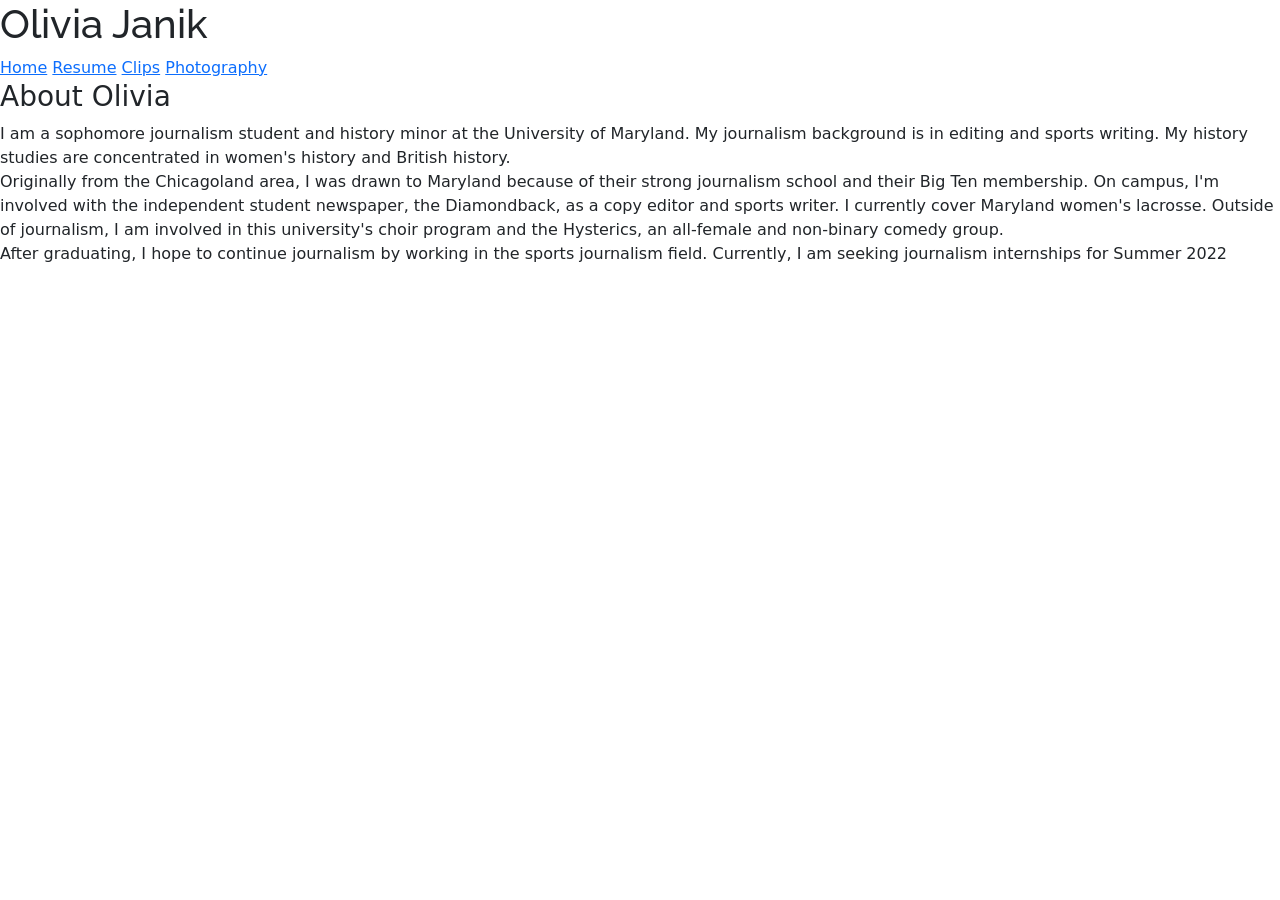
==== index.html @ 799a26e8 "update" ====
<!DOCTYPE html>
<html lang="en">

<head>
  <!--meta-->
  <meta charset="UTF-8">
  <meta name="viewport" content="width=device-width, initial-scale=1.0">
  <meta http-equiv="X-UA-Compatible" content="ie=edge">
  <!--seo-->
  <title>Olivia Janik</title>
  <meta name="description" content="journalism portfolio for Olivia Janik">
  <!--css-->
  <link rel="stylesheet" href="assets/css/style.css">
<!--fonts-->
<link href="https://fonts.googleapis.com/css2?family=Raleway:ital,wght@0,300;0,400;0,500;1,500&display=swap" rel="stylesheet">
  <!-- CSS only -->
  <link href="https://cdn.jsdelivr.net/npm/bootstrap@5.1.3/dist/css/bootstrap.min.css" rel="stylesheet"
    integrity="sha384-1BmE4kWBq78iYhFldvKuhfTAU6auU8tT94WrHftjDbrCEXSU1oBoqyl2QvZ6jIW3" crossorigin="anonymous">
  <!--//-->

</head>

<body>
  <h1>Olivia Janik</h1>

  <a href="#">Home</a>
  <a href="resume/index.html">Resume</a>
  <a href="clips/index.html">Clips</a>
  <a href="photography/index.html">Photography</a>

  <h3>About Olivia</h3>
  <p>I am a sophomore journalism student and history minor at the University of Maryland. My journalism background is in editing and sports writing. My history studies are concentrated in women's history and British history.
    <br>
  Originally from the Chicagoland area, I was drawn to Maryland because of their strong journalism school and their Big Ten membership. On campus, I'm involved with the independent student newspaper, the Diamondback, as a copy editor and sports writer. I currently cover Maryland women's lacrosse. Outside of journalism, I am involved in this university's choir program and the Hysterics, an all-female and non-binary comedy group.
  <br>
  After graduating, I hope to continue journalism by working in the sports journalism field. Currently, I am seeking journalism internships for Summer 2022
  </p>
  
  <!-- JavaScript Bundle with Popper -->
  <script src="https://cdn.jsdelivr.net/npm/bootstrap@5.1.3/dist/js/bootstrap.bundle.min.js"
    integrity="sha384-ka7Sk0Gln4gmtz2MlQnikT1wXgYsOg+OMhuP+IlRH9sENBO0LRn5q+8nbTov4+1p"
    crossorigin="anonymous"></script>
  <!--//-->
</body>

</html>
---- assets/css/style.css ----
h1{
    font-family: 'Raleway', sans-serif;
    font-weight: 400;
    color: #C09C87
}
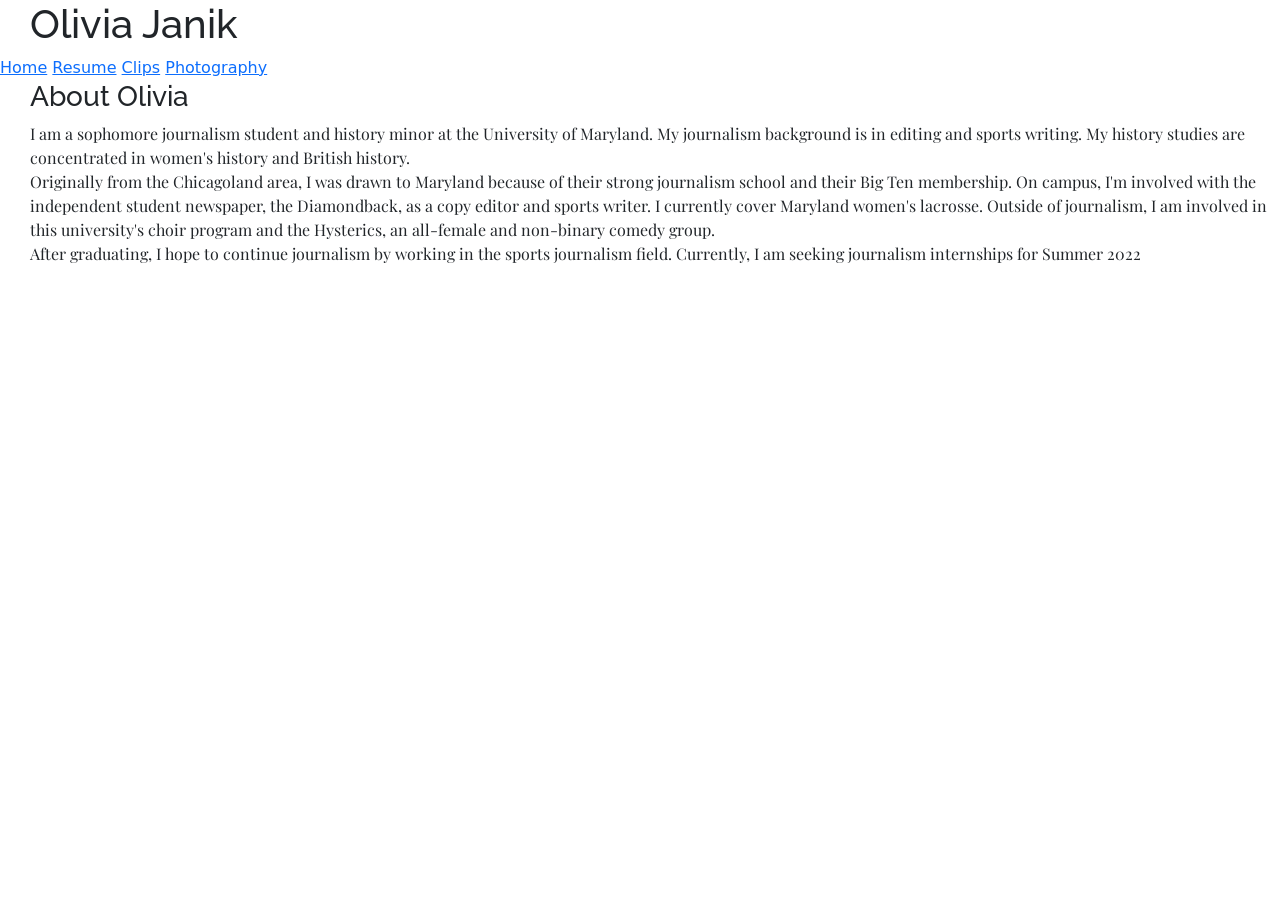
==== commit 1298d72e: "update" ====
--- a/index.html
+++ b/index.html
@@ -13,6 +13,7 @@
   <link rel="stylesheet" href="assets/css/style.css">
 <!--fonts-->
 <link href="https://fonts.googleapis.com/css2?family=Raleway:ital,wght@0,300;0,400;0,500;1,500&display=swap" rel="stylesheet">
+<link href="https://fonts.googleapis.com/css2?family=Playfair+Display:ital,wght@0,400;0,500;1,400&display=swap" rel="stylesheet">
   <!-- CSS only -->
   <link href="https://cdn.jsdelivr.net/npm/bootstrap@5.1.3/dist/css/bootstrap.min.css" rel="stylesheet"
     integrity="sha384-1BmE4kWBq78iYhFldvKuhfTAU6auU8tT94WrHftjDbrCEXSU1oBoqyl2QvZ6jIW3" crossorigin="anonymous">
@@ -29,13 +30,14 @@
   <a href="photography/index.html">Photography</a>
 
   <h3>About Olivia</h3>
+  <col-sm-6>
   <p>I am a sophomore journalism student and history minor at the University of Maryland. My journalism background is in editing and sports writing. My history studies are concentrated in women's history and British history.
     <br>
   Originally from the Chicagoland area, I was drawn to Maryland because of their strong journalism school and their Big Ten membership. On campus, I'm involved with the independent student newspaper, the Diamondback, as a copy editor and sports writer. I currently cover Maryland women's lacrosse. Outside of journalism, I am involved in this university's choir program and the Hysterics, an all-female and non-binary comedy group.
   <br>
   After graduating, I hope to continue journalism by working in the sports journalism field. Currently, I am seeking journalism internships for Summer 2022
   </p>
-  
+  </col-sm-6>
   <!-- JavaScript Bundle with Popper -->
   <script src="https://cdn.jsdelivr.net/npm/bootstrap@5.1.3/dist/js/bootstrap.bundle.min.js"
     integrity="sha384-ka7Sk0Gln4gmtz2MlQnikT1wXgYsOg+OMhuP+IlRH9sENBO0LRn5q+8nbTov4+1p"
--- a/assets/css/style.css
+++ b/assets/css/style.css
@@ -1,5 +1,16 @@
 h1{
     font-family: 'Raleway', sans-serif;
     font-weight: 400;
-    color: #C09C87
+    color: #C09C87;
+    padding-left: 30px;
+}
+h3{
+    font-family: 'Raleway', sans-serif;
+    font-weight: 300;
+    padding-left: 30px;
+}
+p{
+    padding-left: 30px;
+    font-family: 'Playfair Display', serif;
+
 }
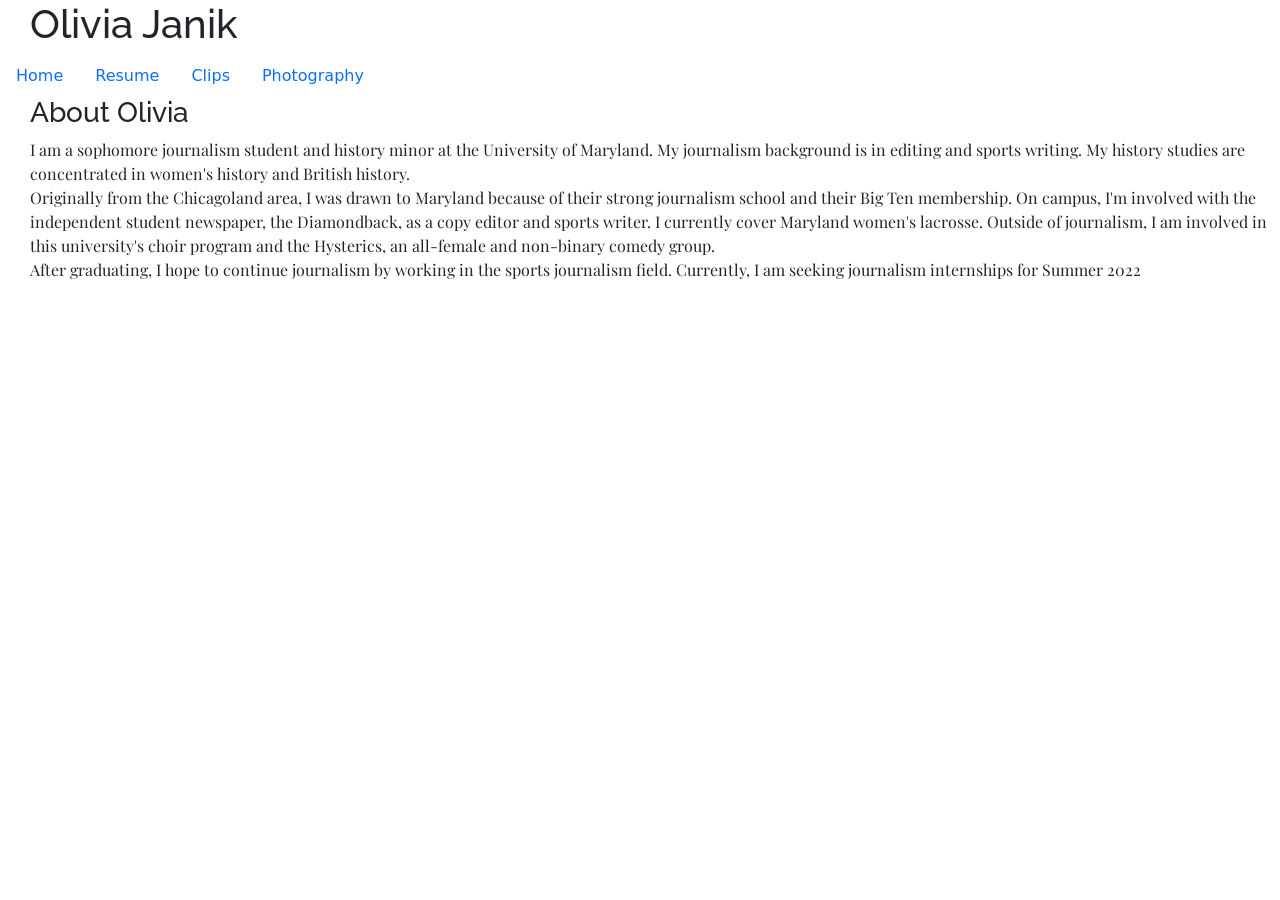
==== commit 60bd9087: "update" ====
--- a/index.html
+++ b/index.html
@@ -24,10 +24,20 @@
 <body>
   <h1>Olivia Janik</h1>
 
-  <a href="#">Home</a>
-  <a href="resume/index.html">Resume</a>
-  <a href="clips/index.html">Clips</a>
-  <a href="photography/index.html">Photography</a>
+  <ul class="nav">
+    <li class="nav-item">
+      <a class="nav-link active" aria-current="page" href="#">Home</a>
+    </li>
+    <li class="nav-item">
+      <a class="nav-link" href="resume/index.html">Resume</a>
+    </li>
+    <li class="nav-item">
+      <a class="nav-link" href="clips/index.html">Clips</a>
+    </li>
+    <li class="nav-item">
+      <a class="nav-link" href="photography/index.html">Photography</a>
+    </li>
+  </ul>
 
   <h3>About Olivia</h3>
   <col-sm-6>
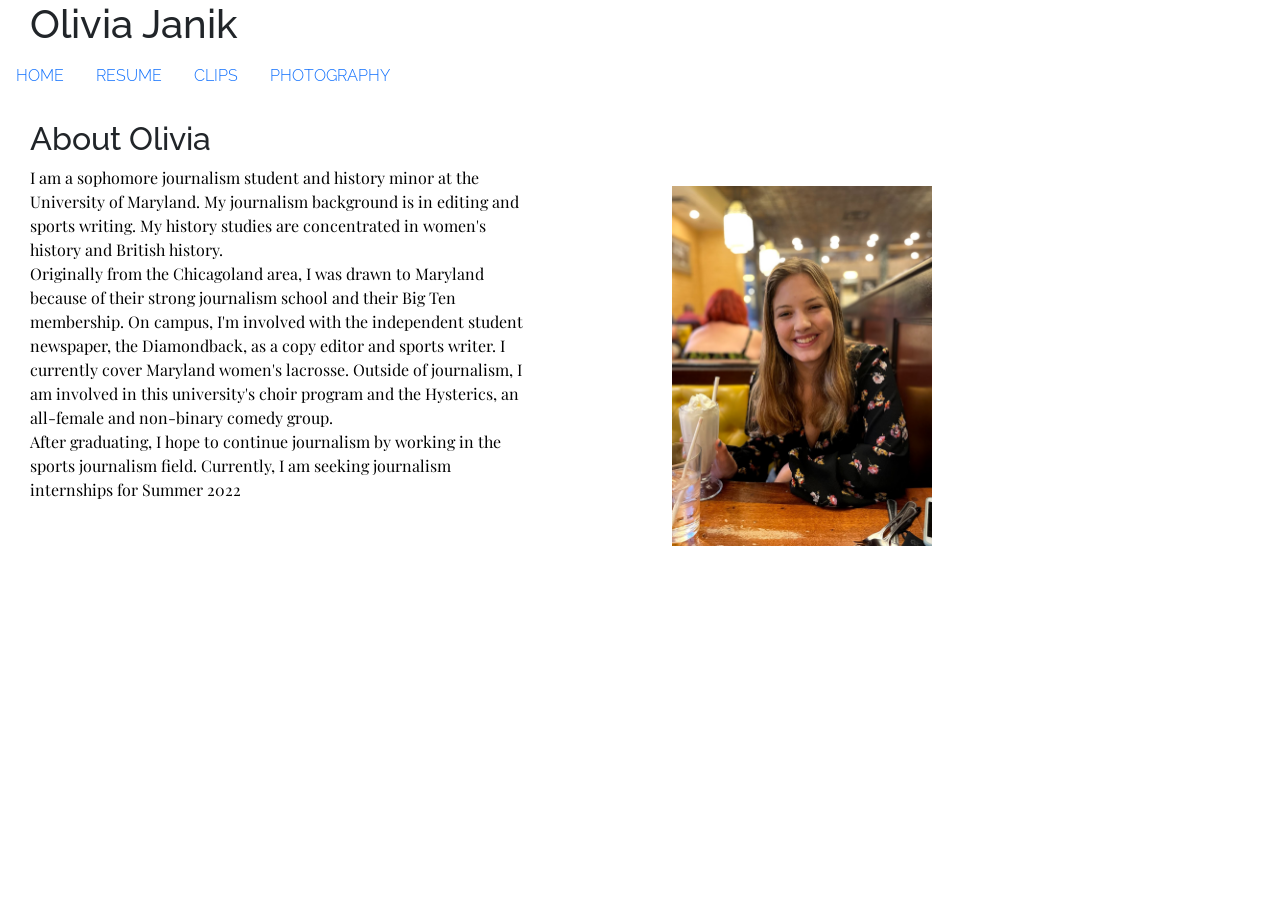
==== commit 75bac2fd: "update" ====
--- a/index.html
+++ b/index.html
@@ -11,9 +11,11 @@
   <meta name="description" content="journalism portfolio for Olivia Janik">
   <!--css-->
   <link rel="stylesheet" href="assets/css/style.css">
-<!--fonts-->
-<link href="https://fonts.googleapis.com/css2?family=Raleway:ital,wght@0,300;0,400;0,500;1,500&display=swap" rel="stylesheet">
-<link href="https://fonts.googleapis.com/css2?family=Playfair+Display:ital,wght@0,400;0,500;1,400&display=swap" rel="stylesheet">
+  <!--fonts-->
+  <link href="https://fonts.googleapis.com/css2?family=Raleway:ital,wght@0,300;0,400;0,500;1,500&display=swap"
+    rel="stylesheet">
+  <link href="https://fonts.googleapis.com/css2?family=Playfair+Display:ital,wght@0,400;0,500;1,400&display=swap"
+    rel="stylesheet">
   <!-- CSS only -->
   <link href="https://cdn.jsdelivr.net/npm/bootstrap@5.1.3/dist/css/bootstrap.min.css" rel="stylesheet"
     integrity="sha384-1BmE4kWBq78iYhFldvKuhfTAU6auU8tT94WrHftjDbrCEXSU1oBoqyl2QvZ6jIW3" crossorigin="anonymous">
@@ -38,16 +40,26 @@
       <a class="nav-link" href="photography/index.html">Photography</a>
     </li>
   </ul>
-
-  <h3>About Olivia</h3>
-  <col-sm-6>
-  <p>I am a sophomore journalism student and history minor at the University of Maryland. My journalism background is in editing and sports writing. My history studies are concentrated in women's history and British history.
-    <br>
-  Originally from the Chicagoland area, I was drawn to Maryland because of their strong journalism school and their Big Ten membership. On campus, I'm involved with the independent student newspaper, the Diamondback, as a copy editor and sports writer. I currently cover Maryland women's lacrosse. Outside of journalism, I am involved in this university's choir program and the Hysterics, an all-female and non-binary comedy group.
-  <br>
-  After graduating, I hope to continue journalism by working in the sports journalism field. Currently, I am seeking journalism internships for Summer 2022
-  </p>
-  </col-sm-6>
+<br>
+  <h2>About Olivia</h2>
+  <div class="row block">
+    <div class="col-sm-6">
+      <p>I am a sophomore journalism student and history minor at the University of Maryland. My journalism background
+        is in editing and sports writing. My history studies are concentrated in women's history and British history.
+        <br>
+        Originally from the Chicagoland area, I was drawn to Maryland because of their strong journalism school and
+        their Big Ten membership. On campus, I'm involved with the independent student newspaper, the Diamondback, as a
+        copy editor and sports writer. I currently cover Maryland women's lacrosse. Outside of journalism, I am involved
+        in this university's choir program and the Hysterics, an all-female and non-binary comedy group.
+        <br>
+        After graduating, I hope to continue journalism by working in the sports journalism field. Currently, I am
+        seeking journalism internships for Summer 2022
+      </p>
+    </div>
+    <div class="col-sm-6">
+      <img src="assets/img/IMG_0884.jpg" alt="temporary headshot" width="300px" height="400px">
+    </div>
+  </div>
   <!-- JavaScript Bundle with Popper -->
   <script src="https://cdn.jsdelivr.net/npm/bootstrap@5.1.3/dist/js/bootstrap.bundle.min.js"
     integrity="sha384-ka7Sk0Gln4gmtz2MlQnikT1wXgYsOg+OMhuP+IlRH9sENBO0LRn5q+8nbTov4+1p"
--- a/assets/css/style.css
+++ b/assets/css/style.css
@@ -1,16 +1,44 @@
-h1{
+body{
+    background-color: #FAF5F0;
+}
+
+h1 {
     font-family: 'Raleway', sans-serif;
     font-weight: 400;
-    color: #C09C87;
+    color: #B2846C;
     padding-left: 30px;
 }
-h3{
+
+ul {
+    font-family: 'Raleway', sans-serif;
+    text-transform: uppercase;
+    font-weight: 300;
+    color: black;
+    padding-left: 30px;
+
+}
+h2{
+    font-family: 'Raleway', sans-serif;
+    font-weight: 400;
+    padding-left: 30px;
+    color: #70705C;
+}
+h3 {
     font-family: 'Raleway', sans-serif;
     font-weight: 300;
     padding-left: 30px;
+    color: #B2846C;
 }
-p{
+
+p {
     padding-left: 30px;
     font-family: 'Playfair Display', serif;
+    font-weight: 400;
+    color: black;
+    padding-right: 100px;
+    padding-left: 30px;
 
+}
+img{
+    padding: 20px;
 }
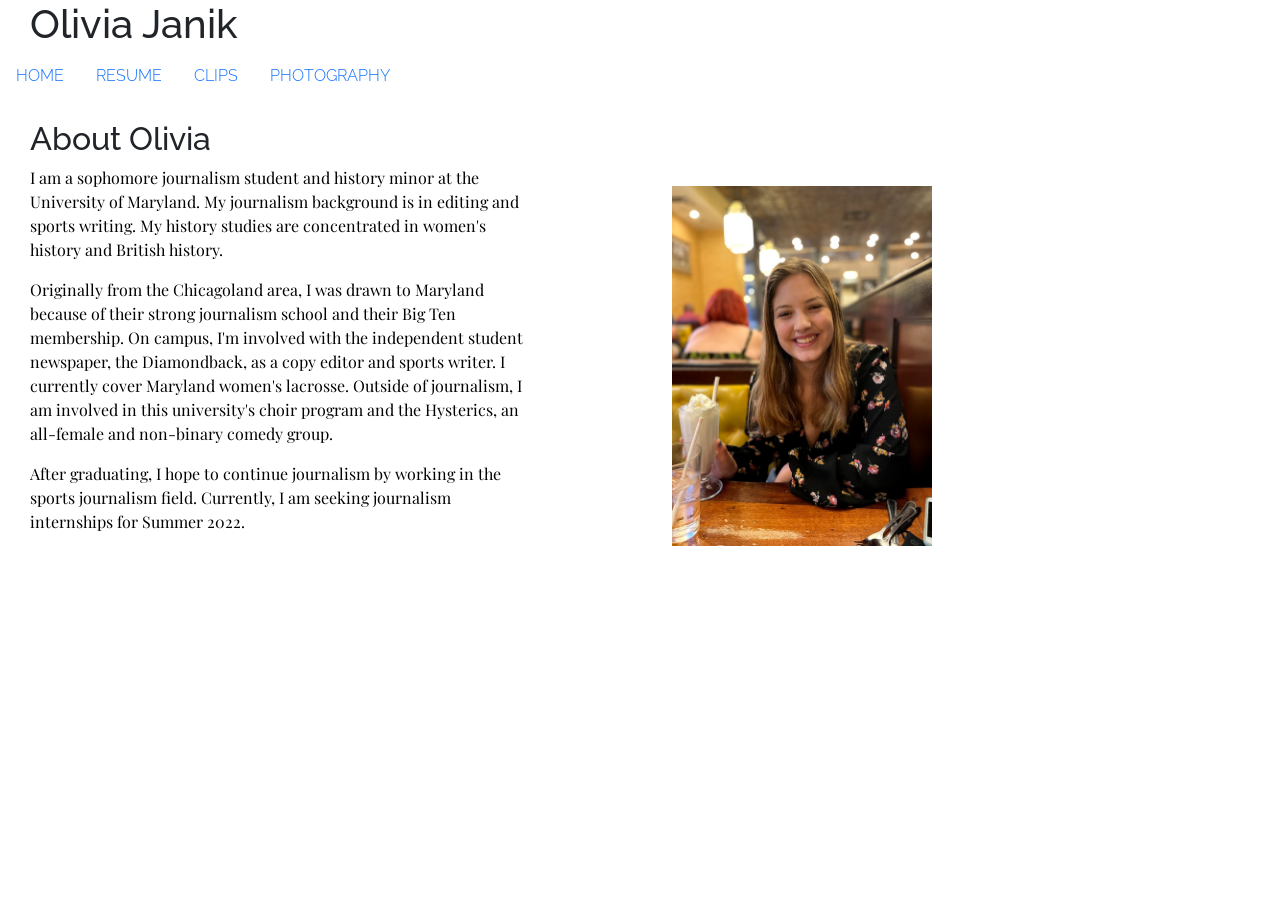
==== commit 14806286: "update" ====
--- a/index.html
+++ b/index.html
@@ -45,16 +45,10 @@
   <div class="row block">
     <div class="col-sm-6">
       <p>I am a sophomore journalism student and history minor at the University of Maryland. My journalism background
-        is in editing and sports writing. My history studies are concentrated in women's history and British history.
-        <br>
-        Originally from the Chicagoland area, I was drawn to Maryland because of their strong journalism school and
-        their Big Ten membership. On campus, I'm involved with the independent student newspaper, the Diamondback, as a
-        copy editor and sports writer. I currently cover Maryland women's lacrosse. Outside of journalism, I am involved
-        in this university's choir program and the Hysterics, an all-female and non-binary comedy group.
-        <br>
-        After graduating, I hope to continue journalism by working in the sports journalism field. Currently, I am
-        seeking journalism internships for Summer 2022
-      </p>
+        is in editing and sports writing. My history studies are concentrated in women's history and British history.</p>
+        <p>Originally from the Chicagoland area, I was drawn to Maryland because of their strong journalism school and their Big Ten membership. On campus, I'm involved with the independent student newspaper, the Diamondback, as a
+        copy editor and sports writer. I currently cover Maryland women's lacrosse. Outside of journalism, I am involved in this university's choir program and the Hysterics, an all-female and non-binary comedy group.</p>
+        <p> After graduating, I hope to continue journalism by working in the sports journalism field. Currently, I am seeking journalism internships for Summer 2022.</p>
     </div>
     <div class="col-sm-6">
       <img src="assets/img/IMG_0884.jpg" alt="temporary headshot" width="300px" height="400px">
--- a/assets/css/style.css
+++ b/assets/css/style.css
@@ -37,7 +37,6 @@
     color: black;
     padding-right: 100px;
     padding-left: 30px;
-
 }
 img{
     padding: 20px;
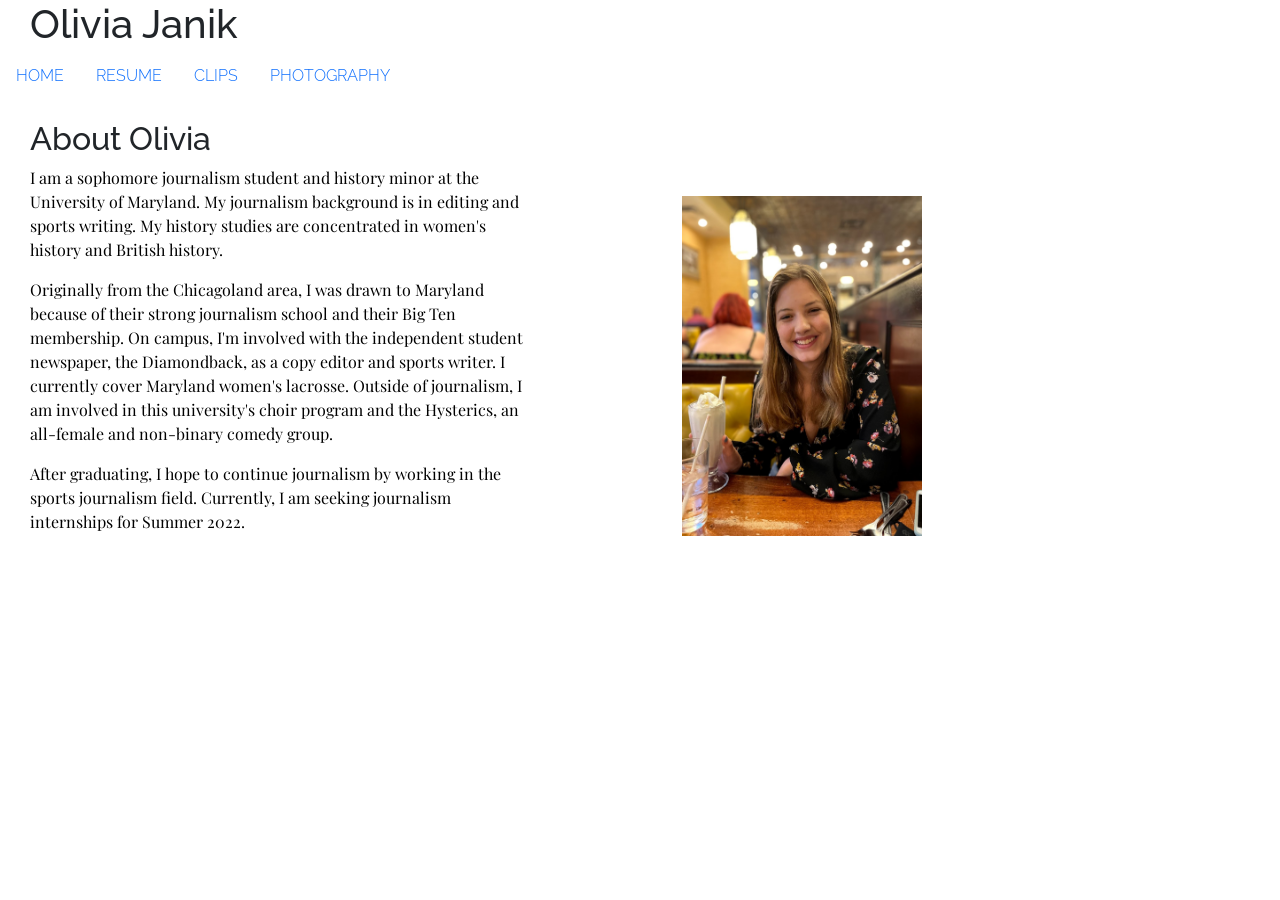
==== commit 77c7fb29: "update" ====
--- a/index.html
+++ b/index.html
@@ -26,20 +26,12 @@
 <body>
   <h1>Olivia Janik</h1>
 
-  <ul class="nav">
-    <li class="nav-item">
-      <a class="nav-link active" aria-current="page" href="#">Home</a>
-    </li>
-    <li class="nav-item">
-      <a class="nav-link" href="resume/index.html">Resume</a>
-    </li>
-    <li class="nav-item">
-      <a class="nav-link" href="clips/index.html">Clips</a>
-    </li>
-    <li class="nav-item">
-      <a class="nav-link" href="photography/index.html">Photography</a>
-    </li>
-  </ul>
+  <nav class="nav">
+    <a class="nav-link active" aria-current="page" href="#">Home</a>
+    <a class="nav-link" href="resume/index.html">Resume</a>
+    <a class="nav-link" href="clips/index.html">Clips</a>
+    <a class="nav-link" href="photography/index.html">Photography</a>
+  </nav>
 <br>
   <h2>About Olivia</h2>
   <div class="row block">
--- a/assets/css/style.css
+++ b/assets/css/style.css
@@ -8,13 +8,19 @@
     color: #B2846C;
     padding-left: 30px;
 }
+nav{
+    text-transform: uppercase;
+    color: black;
+    font-family: 'Raleway', sans-serif;
+    font-weight: 300;
+    padding-left: 30px;
+}
 
-ul {
-    font-family: 'Raleway', sans-serif;
-    text-transform: uppercase;
-    font-weight: 300;
+ul, li {
+    font-family: 'Playfair Display', serif;
+    font-weight: 400;
     color: black;
-    padding-left: 30px;
+    padding-left: 40px;
 
 }
 h2{
@@ -39,5 +45,5 @@
     padding-left: 30px;
 }
 img{
-    padding: 20px;
+    padding: 30px;
 }
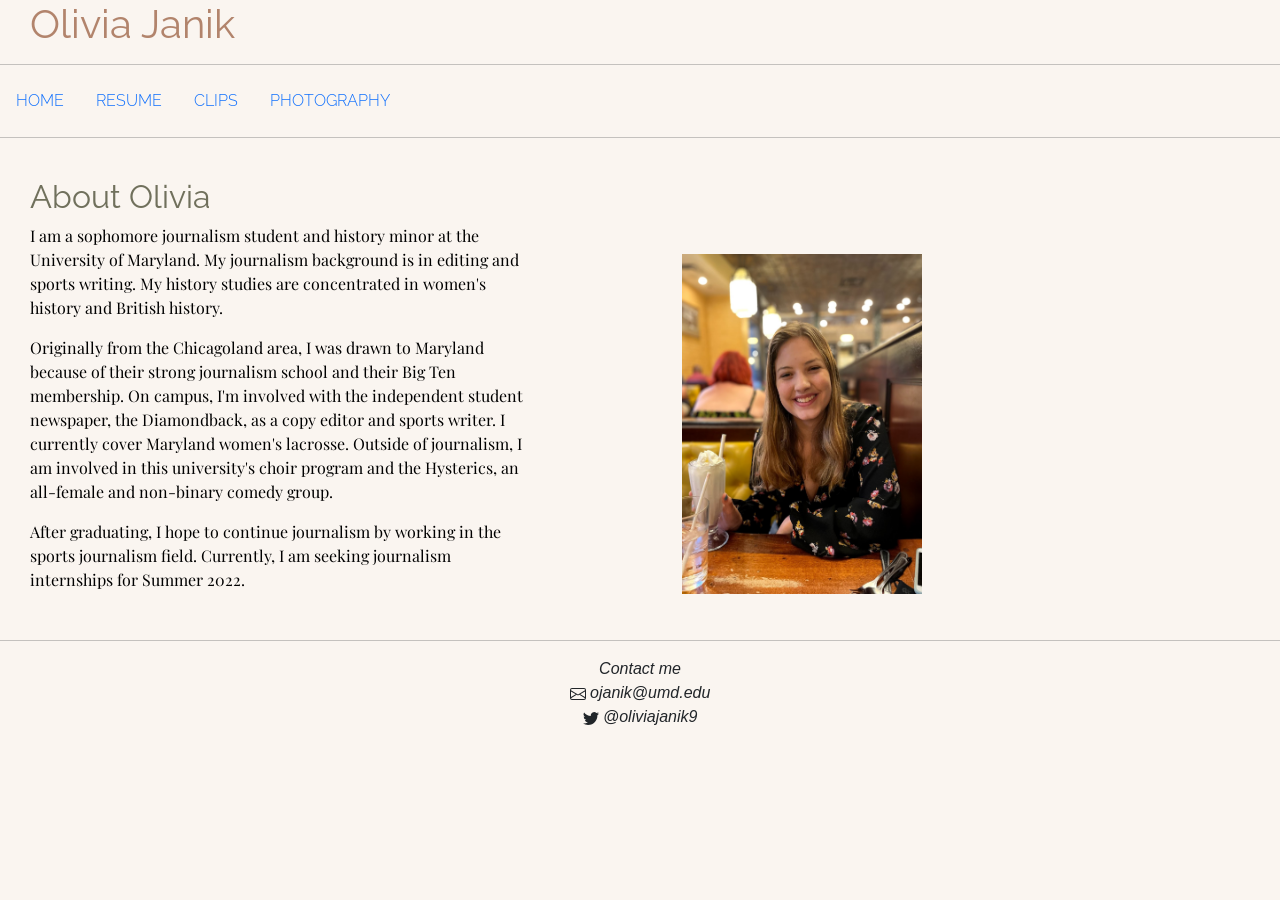
==== commit f27a6615: "update" ====
--- a/index.html
+++ b/index.html
@@ -9,8 +9,7 @@
   <!--seo-->
   <title>Olivia Janik</title>
   <meta name="description" content="journalism portfolio for Olivia Janik">
-  <!--css-->
-  <link rel="stylesheet" href="assets/css/style.css">
+  
   <!--fonts-->
   <link href="https://fonts.googleapis.com/css2?family=Raleway:ital,wght@0,300;0,400;0,500;1,500&display=swap"
     rel="stylesheet">
@@ -20,18 +19,21 @@
   <link href="https://cdn.jsdelivr.net/npm/bootstrap@5.1.3/dist/css/bootstrap.min.css" rel="stylesheet"
     integrity="sha384-1BmE4kWBq78iYhFldvKuhfTAU6auU8tT94WrHftjDbrCEXSU1oBoqyl2QvZ6jIW3" crossorigin="anonymous">
   <!--//-->
-
+<!--css-->
+  <link rel="stylesheet" href="assets/css/style.css">
 </head>
 
 <body>
   <h1>Olivia Janik</h1>
-
+  <hr>
+<main>
   <nav class="nav">
     <a class="nav-link active" aria-current="page" href="#">Home</a>
     <a class="nav-link" href="resume/index.html">Resume</a>
     <a class="nav-link" href="clips/index.html">Clips</a>
     <a class="nav-link" href="photography/index.html">Photography</a>
   </nav>
+  <hr>
 <br>
   <h2>About Olivia</h2>
   <div class="row block">
@@ -46,6 +48,18 @@
       <img src="assets/img/IMG_0884.jpg" alt="temporary headshot" width="300px" height="400px">
     </div>
   </div>
+</main>
+<hr>
+<footer>
+  Contact me <br>
+  <svg xmlns="http://www.w3.org/2000/svg" width="16" height="16" fill="currentColor" class="bi bi-envelope" viewbox="0 0 16 16">
+    <path d="M0 4a2 2 0 0 1 2-2h12a2 2 0 0 1 2 2v8a2 2 0 0 1-2 2H2a2 2 0 0 1-2-2V4Zm2-1a1 1 0 0 0-1 1v.217l7 4.2 7-4.2V4a1 1 0 0 0-1-1H2Zm13 2.383-4.708 2.825L15 11.105V5.383Zm-.034 6.876-5.64-3.471L8 9.583l-1.326-.795-5.64 3.47A1 1 0 0 0 2 13h12a1 1 0 0 0 .966-.741ZM1 11.105l4.708-2.897L1 5.383v5.722Z"/>
+  </svg> ojanik@umd.edu
+  <br>
+  <svg xmlns="http://www.w3.org/2000/svg" width="16" height="16" fill="currentColor" class="bi bi-twitter" viewbox="0 0 16 16">
+    <path d="M5.026 15c6.038 0 9.341-5.003 9.341-9.334 0-.14 0-.282-.006-.422A6.685 6.685 0 0 0 16 3.542a6.658 6.658 0 0 1-1.889.518 3.301 3.301 0 0 0 1.447-1.817 6.533 6.533 0 0 1-2.087.793A3.286 3.286 0 0 0 7.875 6.03a9.325 9.325 0 0 1-6.767-3.429 3.289 3.289 0 0 0 1.018 4.382A3.323 3.323 0 0 1 .64 6.575v.045a3.288 3.288 0 0 0 2.632 3.218 3.203 3.203 0 0 1-.865.115 3.23 3.23 0 0 1-.614-.057 3.283 3.283 0 0 0 3.067 2.277A6.588 6.588 0 0 1 .78 13.58a6.32 6.32 0 0 1-.78-.045A9.344 9.344 0 0 0 5.026 15z"/>
+  </svg> @oliviajanik9
+</footer>
   <!-- JavaScript Bundle with Popper -->
   <script src="https://cdn.jsdelivr.net/npm/bootstrap@5.1.3/dist/js/bootstrap.bundle.min.js"
     integrity="sha384-ka7Sk0Gln4gmtz2MlQnikT1wXgYsOg+OMhuP+IlRH9sENBO0LRn5q+8nbTov4+1p"
--- a/assets/css/style.css
+++ b/assets/css/style.css
@@ -8,6 +8,10 @@
     color: #B2846C;
     padding-left: 30px;
 }
+line{
+    color: black;
+    
+}
 nav{
     text-transform: uppercase;
     color: black;
@@ -16,13 +20,16 @@
     padding-left: 30px;
 }
 
-ul, li {
+ul, li{
     font-family: 'Playfair Display', serif;
     font-weight: 400;
     color: black;
-    padding-left: 40px;
+    padding-left: 30px;
+    list-style-position: inside;
 
 }
+
+
 h2{
     font-family: 'Raleway', sans-serif;
     font-weight: 400;
@@ -46,4 +53,11 @@
 }
 img{
     padding: 30px;
+    align-items: center;
+}
+footer{
+    text-align: center;
+    font-family: 'Raleway', sans-serif;
+    font-style: italic;
+    padding-bottom: 10px;
 }
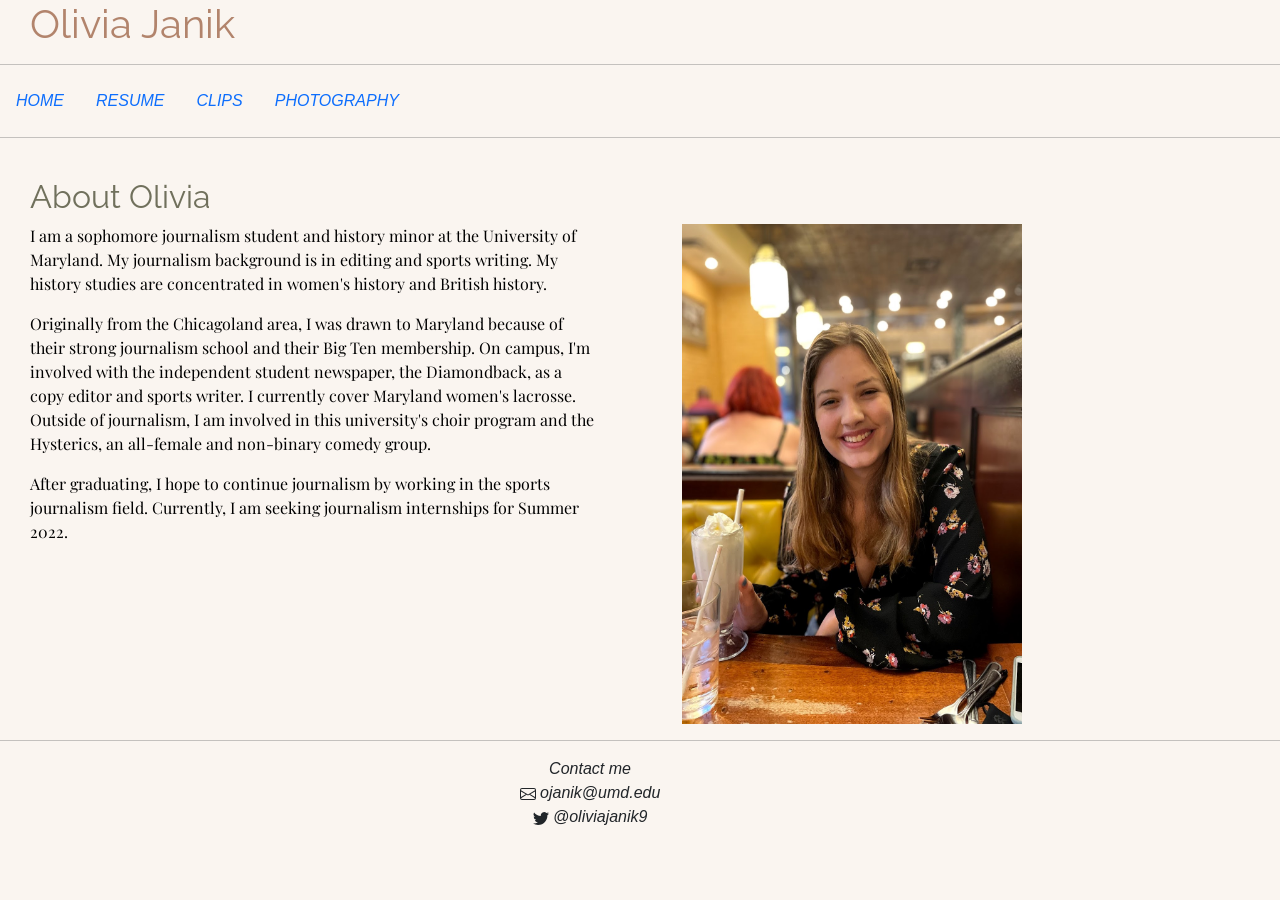
==== commit 4bfe861e: "update" ====
--- a/index.html
+++ b/index.html
@@ -45,7 +45,7 @@
         <p> After graduating, I hope to continue journalism by working in the sports journalism field. Currently, I am seeking journalism internships for Summer 2022.</p>
     </div>
     <div class="col-sm-6">
-      <img src="assets/img/IMG_0884.jpg" alt="temporary headshot" width="300px" height="400px">
+      <img src="assets/img/IMG_0884.jpg" alt="headshot" width="400px" height="500px">
     </div>
   </div>
 </main>
--- a/assets/css/style.css
+++ b/assets/css/style.css
@@ -42,17 +42,31 @@
     padding-left: 30px;
     color: #B2846C;
 }
+h5{
+    font-family: 'Raleway', sans-serif;
+    text-align: left;
+    padding-left: 20px;
+    padding-top: 10px;
+}
 
 p {
     padding-left: 30px;
     font-family: 'Playfair Display', serif;
     font-weight: 400;
     color: black;
-    padding-right: 100px;
     padding-left: 30px;
+    padding-right: 30px;
+}
+a{
+    font-family: 'Raleway', sans-serif;
+    font-weight: 300;
+    font-style: italic;
+    padding-left: 20px;
+    font-size: smaller;
 }
 img{
-    padding: 30px;
+    padding-left: 30px;
+    padding-right: 30px;
     align-items: center;
 }
 footer{
@@ -60,4 +74,5 @@
     font-family: 'Raleway', sans-serif;
     font-style: italic;
     padding-bottom: 10px;
+    padding-right: 100px;
 }
